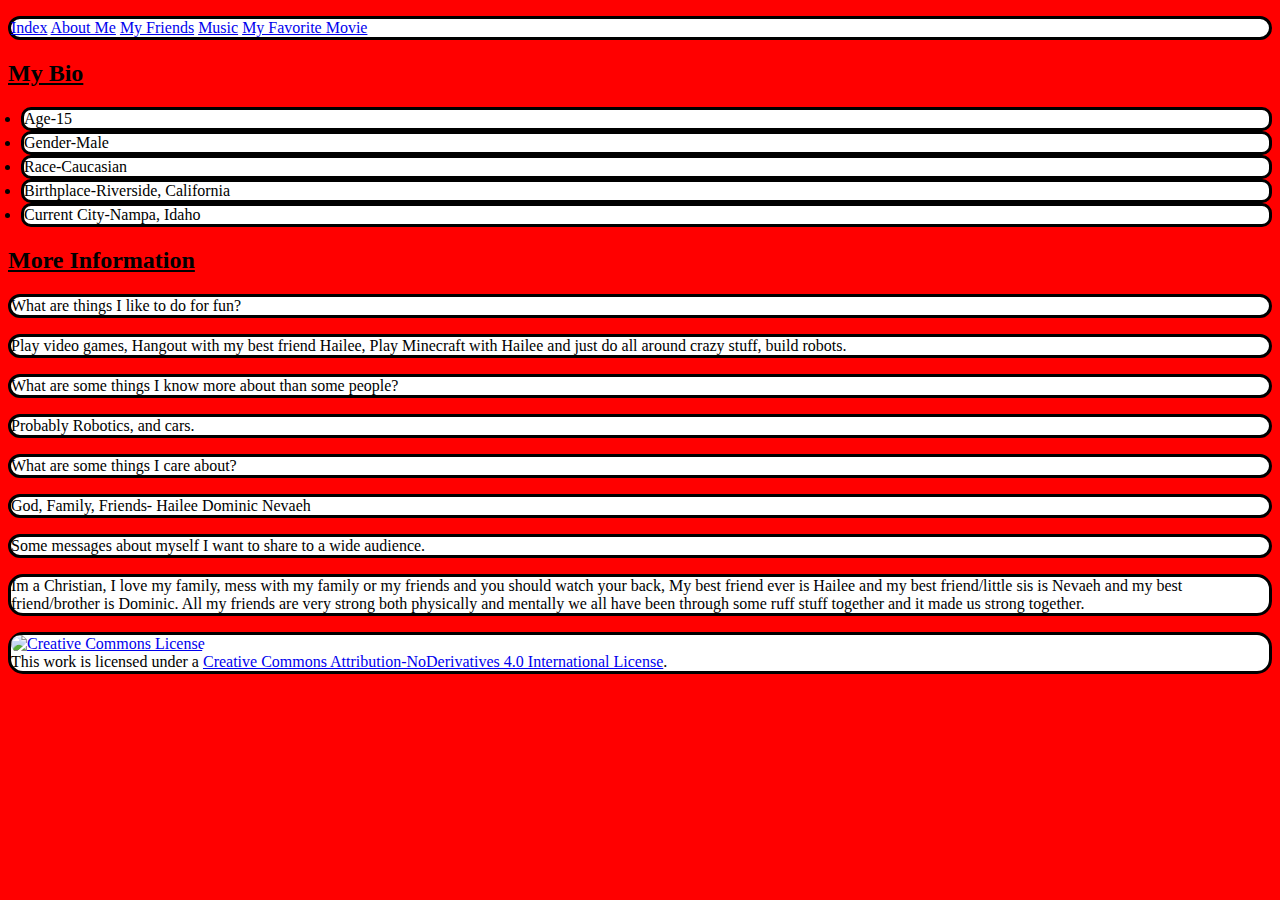
==== About Me.html @ c9617805 "Rename About me.html to About Me.html" ====
<!DOCTYPE html> 
<html>
  <head>
    <link rel="stylesheet" href="style.css">
  </head>
  <body>
    <!--Page Links-->
    <p>
      <a href="index.html">Index</a>
      <a href=About%20Me.html>About Me</a>
      <a href="My%20Friends.html">My Friends</a>
      <a href="Music.html">Music</a>
      <a href="My%20Favorite%20Movie.html">My Favorite Movie</a>
    </p>
    <h2>My Bio</h2> 
    <!--Basic Bio Info List-->
    <ul>
      <li>Age-15
      <li>Gender-Male
      <li>Race-Caucasian
      <li>Birthplace-Riverside, California
      <li>Current City-Nampa, Idaho
    </ul>
    <h2>More Information</h2>
    <!--More Personal Information List-->
    
      <p>What are things I like to do for fun?</p>
      <p>Play video games, Hangout with my best friend Hailee, Play Minecraft with Hailee and just do all around crazy stuff, build robots.</p>
      <p>What are some things I know more about than some people?</p>
      <p>Probably Robotics, and cars.</p>
      <p>What are some things I care about?</p>
      <p>God, Family, Friends- Hailee Dominic Nevaeh</p>
      <p>Some messages about myself I want to share to a wide audience.</p>
      <p>Im a Christian, I love my family, mess with my family or my friends and you should watch your back, My best friend ever is Hailee and my best friend/little sis is Nevaeh and my best friend/brother is Dominic. All my friends are very strong both physically and mentally we all have been through some ruff stuff together and it made us strong together.</p>
    
    <!--Creative Commons License-->
    <p>
      <a rel="license"href="http://creativecommons.org/licenses/by-nd/4.0/">
        <img alt="Creative Commons License"style="border-width:0"src="https://i.creativecommons.org/l/by-nd/4.0/80x15.png"/>
      </a><br />This work is licensed under a 
      <a rel="license" href="http://creativecommons.org/licenses/by-nd/4.0/">
        Creative Commons Attribution-NoDerivatives 4.0 International License</a>.</p>
  </body>
</html>
---- style.css ----
body {
  background-color:red;
}
p {
  color: black;
  font-family:cursive;
  background-color:white;
  border-style: solid;
  border-radius: 15px;
}
h2 {
  font-weight: bold;
  text-decoration: underline;
  font-family: cursive;
  color:black;
  border-color: black;
  border-width: thick;
  border-radius: 15px;
  margin-right: 300px;
}
h4 {
  font-weight: bold;
  font-family: cursive;
  color:black;
  margin-right: 300px;
  text-decoration: underline;
}
li {
  font-family: cursive;
  background-color: white;
  border-style:solid;
  border-radius: 10px;
  margin-left: -27px;
}
img{
  border-style:solid;
  border-width:large;
  border-radius: 10px;
  border color: floralwhite;
  {
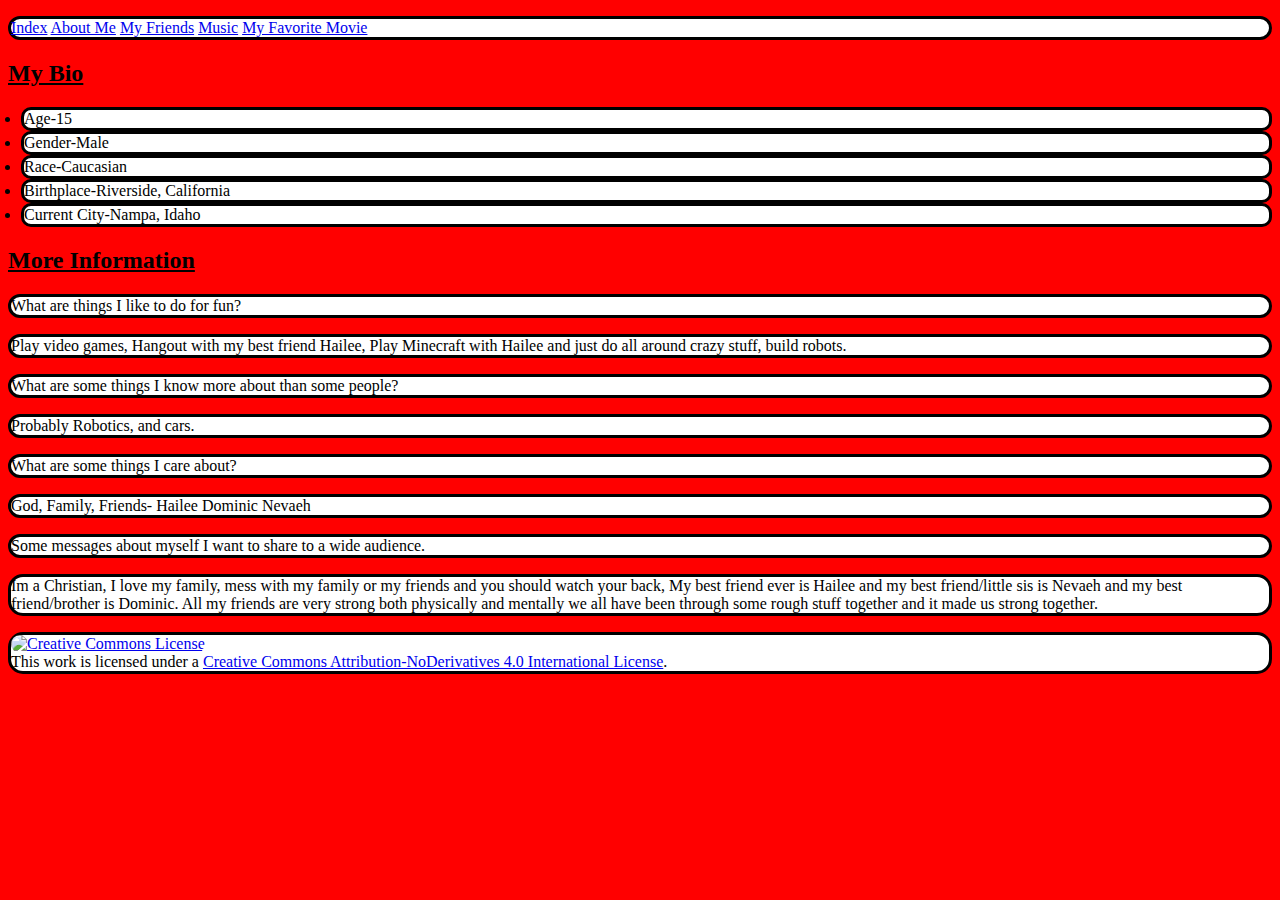
==== commit b3fe0e74: "Update About Me.html" ====
--- a/About Me.html
+++ b/About Me.html
@@ -31,7 +31,7 @@
       <p>What are some things I care about?</p>
       <p>God, Family, Friends- Hailee Dominic Nevaeh</p>
       <p>Some messages about myself I want to share to a wide audience.</p>
-      <p>Im a Christian, I love my family, mess with my family or my friends and you should watch your back, My best friend ever is Hailee and my best friend/little sis is Nevaeh and my best friend/brother is Dominic. All my friends are very strong both physically and mentally we all have been through some ruff stuff together and it made us strong together.</p>
+      <p>Im a Christian, I love my family, mess with my family or my friends and you should watch your back, My best friend ever is Hailee and my best friend/little sis is Nevaeh and my best friend/brother is Dominic. All my friends are very strong both physically and mentally we all have been through some rough stuff together and it made us strong together.</p>
     
     <!--Creative Commons License-->
     <p>
